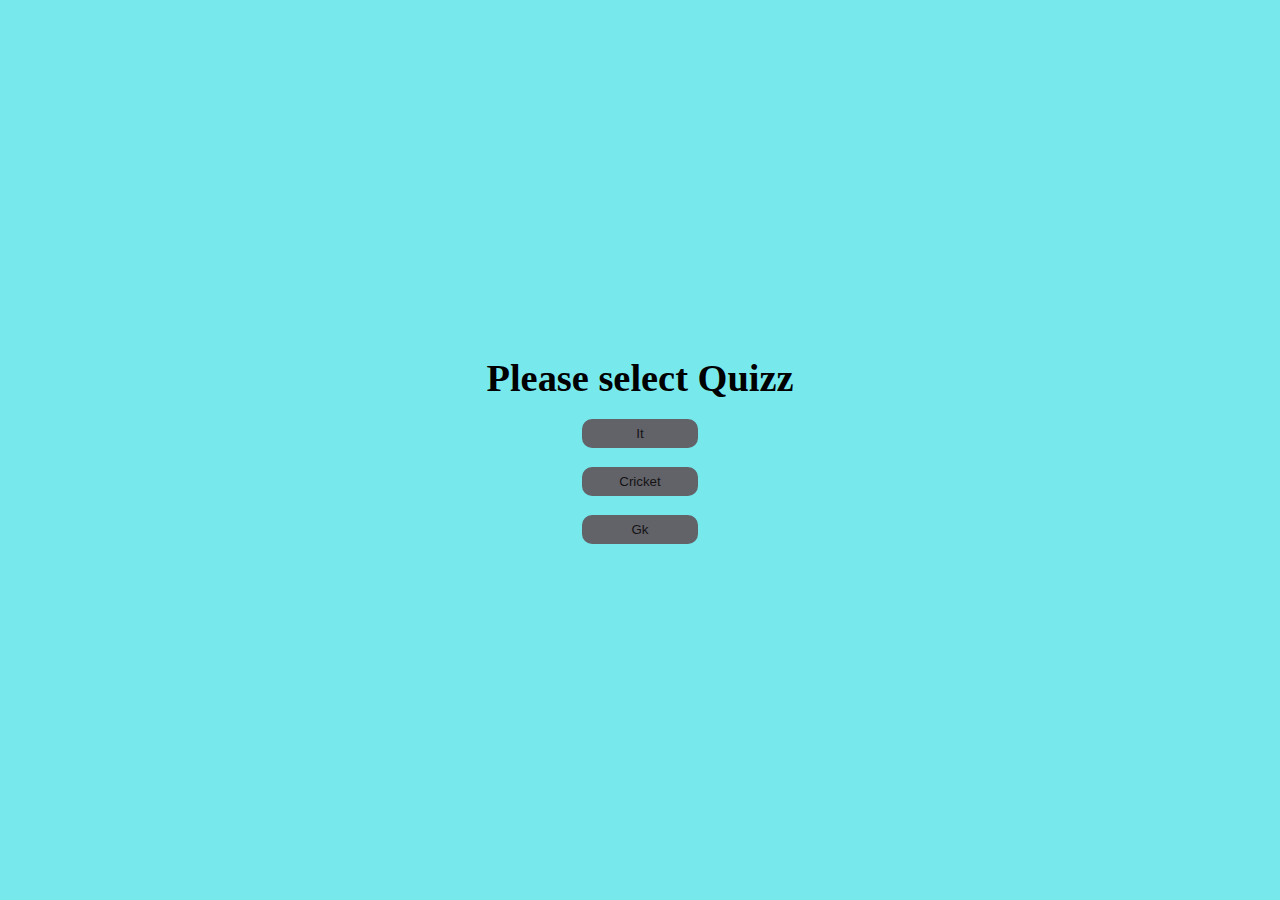
==== index2.html @ 68483248 "some instructions..." ====
<!DOCTYPE html>
<html lang="en">

<head>
    <meta charset="UTF-8">
    <meta http-equiv="X-UA-Compatible" content="IE=edge">
    <meta name="viewport" content="width=device-width, initial-scale=1.0">
    <title>Quiz</title>
    <link rel="icon" href="favicon.jpg">
    <link rel="stylesheet" href="./index.css">
    <!-- <link rel="stylesheet" href="Bootstrap/css/bootstrap.min.css"> -->
</head>

<body>
    <div id="section"  style="display: block;">
        <div id="section1">
        <h1>Please select Quizz</h1>
        <input type="button" value="It" onclick="It()" class="btn">
        <input type="button" value="Cricket" onclick="Cricket()" class="btn">
        <input type="button" value="Gk" onclick="Gk()" class="btn">
    </div>
    </div>
    <div id="show"  style="display: none;">
        <section>
            <div class="container">
                <div class="score"><span id="num">0</span>/<span id="total">0</span></div>
                <form action="" id="form">
                  
                    <div class="c1">
                        <h1></h1>
                    </div>
                    <h1 id="quenm">This is Que</h1>
                    <div class="option">
                        <input type="radio" name="radio" id="op1" value="a">
                        <label for="op1">OPtion</label>
                    </div>
                    <div class="option">
                        <input type="radio" name="radio" id="op2" value="b">
                        <label for="op2">OPtion</label>
                    </div>
                    <div class="option">
                        <input type="radio" name="radio" id="op3" value="c">
                        <label for="op3">OPtion</label>
                    </div>
                    <div class="option">
                        <input type="radio" name="radio" id="op4" value="d">
                        <label for="op4">OPtion</label>
                    </div>
                    <div class="button">
                        <!-- <button  id="submit" onclick="Sub()">Submit</button> -->
                        <input type="button" value="Submit" id="submit" onclick="Sub()" style="display: none;">
                        <input type="button" value="Submit" id="submit1" onclick="Sub1()" style="display: none;">
                        <input type="button" value="Submit" id="submit2" onclick="Sub2()" style="display: none;">
                    </div>
                </form>
            </div>
        </section>
    </div>

    <script src="./script.js"></script>
</body>

</html>
---- index.css ----
*
{
    padding: 0;
    margin: 0;
    box-sizing: border-box;
}
html
{
    font-size: 1.2rem;
}
section
{
    min-height: 100vh;
    width: 100%;
    background-color: rgb(68, 68, 231);
    display: flex;
    align-items: center;
    justify-content: center;
}
#section1
{
    min-height: 100vh;
    width: 100%;
    background-color: rgb(119, 233, 237);
    display: flex;
    flex-direction: column;
    align-items: center;
    justify-content: center;
}
.btn
{
    width: 6rem;
    margin-top: 1rem;
    background-color: rgb(98, 98, 105);
    color: rgb(20,20,20);
    border: none;
    height: 1.5rem;
    border-radius: 10px;
}
.container
{
    background-color: rgb(40,40,44);
    width: 90%;
    max-width: 600px;
    min-height: 450px;
    border-radius: 10px;
    position: relative;
    overflow: hidden;
    color: white;
    padding: 50px 30px 30px 30px;
}
.container .score
{
    position: absolute;
    top: 20px;
    right: 20px;
}
form h1
{
    font-size: 1.4rem;
    line-height: 2rem;
    margin-bottom: 2rem;

}

form .option
{
    font-size: 1.2rem;
    margin: 10px 0 0 10px;
    padding: 10px;
    transition: .3s ease background-color;
    border-radius: 4px;
    width: 100%;
    display: flex;
    align-items: center;
    justify-content: stretch;

}
form .option label
{
    width: 100%;
    margin-left: 10px;
    cursor: pointer;
    justify-content: stretch;
}
form .option:hover
{
    background-color: rgb(23,23,24);
}
#submit
{
    width: 100%;
    margin-top: 20px;
    padding: 10px;
    font-size: 1.3rem;
    background-color: rgb(98,100,105);
    border: none;
    outline: none;
    color: rgb(20,20,20);
    cursor: pointer;
    transition: .3s ease background-color;

}
#submit1
{
    width: 100%;
    margin-top: 20px;
    padding: 10px;
    font-size: 1.3rem;
    background-color: rgb(98,100,105);
    border: none;
    outline: none;
    color: rgb(20,20,20);
    cursor: pointer;
    transition: .3s ease background-color;

}
#submit2
{
    width: 100%;
    margin-top: 20px;
    padding: 10px;
    font-size: 1.3rem;
    background-color: rgb(98,100,105);
    border: none;
    outline: none;
    color: rgb(20,20,20);
    cursor: pointer;
    transition: .3s ease background-color;

}
button:hover
{
    background-color: rgb(145,148,155);
}
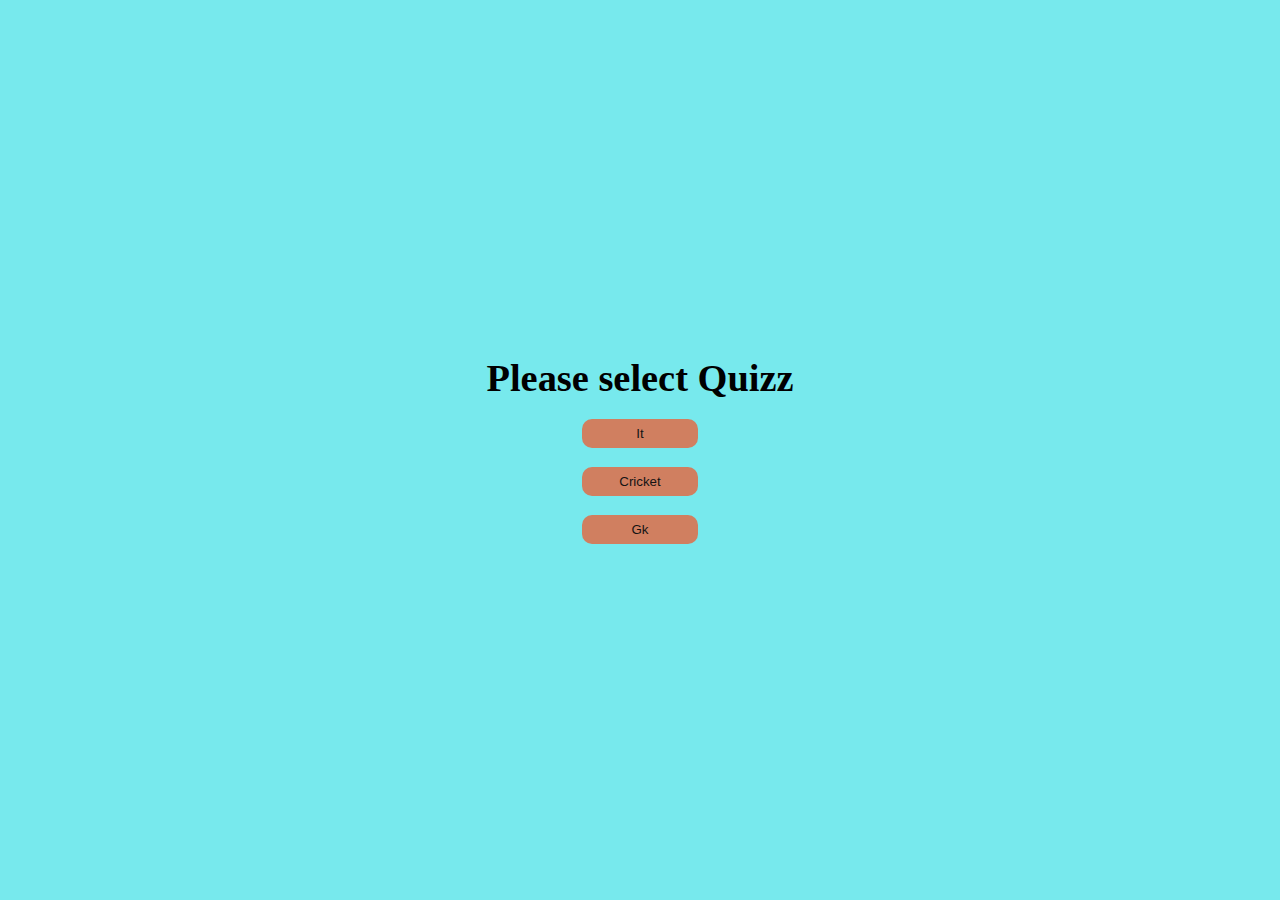
==== commit 07b829e4: "Add files via upload" ====
--- a/index2.html
+++ b/index2.html
@@ -6,7 +6,7 @@
     <meta http-equiv="X-UA-Compatible" content="IE=edge">
     <meta name="viewport" content="width=device-width, initial-scale=1.0">
     <title>Quiz</title>
-    <link rel="icon" href="favicon.jpg">
+    <link rel="icon" href="./favicon.jpg">
     <link rel="stylesheet" href="./index.css">
     <!-- <link rel="stylesheet" href="Bootstrap/css/bootstrap.min.css"> -->
 </head>
--- a/index.css
+++ b/index.css
@@ -31,7 +31,7 @@
 {
     width: 6rem;
     margin-top: 1rem;
-    background-color: rgb(98, 98, 105);
+    background-color: rgb(208, 127, 96);
     color: rgb(20,20,20);
     border: none;
     height: 1.5rem;
@@ -107,7 +107,7 @@
     margin-top: 20px;
     padding: 10px;
     font-size: 1.3rem;
-    background-color: rgb(98,100,105);
+    background-color: rgb(98, 133, 220);
     border: none;
     outline: none;
     color: rgb(20,20,20);
@@ -121,7 +121,7 @@
     margin-top: 20px;
     padding: 10px;
     font-size: 1.3rem;
-    background-color: rgb(98,100,105);
+    background-color: rgb(98, 100, 105);
     border: none;
     outline: none;
     color: rgb(20,20,20);
